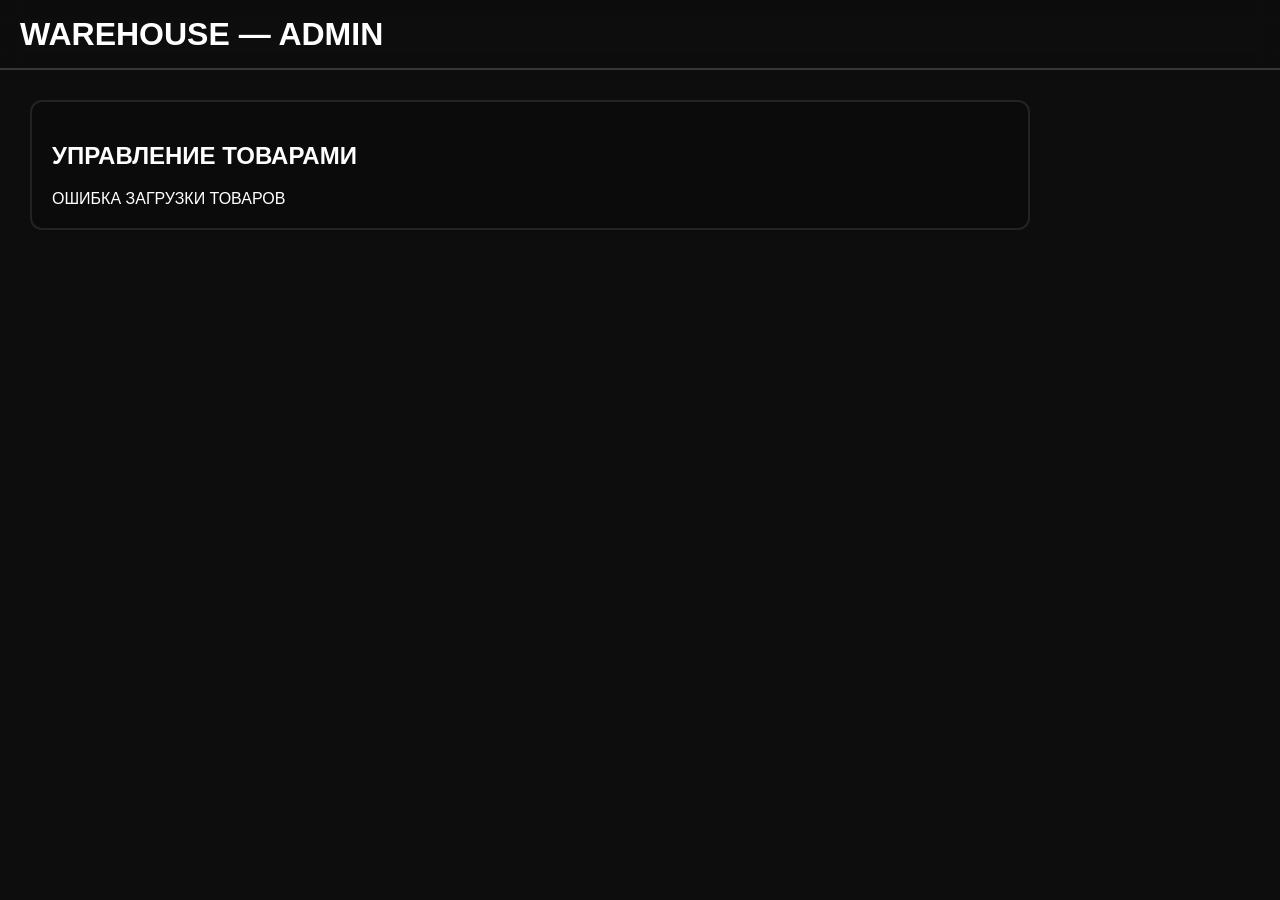
==== admin.html @ 196dfd0d "Add files via upload" ====
<!DOCTYPE html>
<html lang="ru">

<head>
    <meta charset="UTF-8">
    <meta name="viewport" content="width=device-width, initial-scale=1.0">

    <title>WAREHOUSE — ADMIN</title>

    <link rel="stylesheet" href="css/style.css">
    <link rel="stylesheet" href="css/catalog.css">
</head>

<body>

    <header class="header">
        <div class="header-content">
            <h1>WAREHOUSE — ADMIN</h1>
        </div>
    </header>

    <main class="catalog">

        <section class="admin-section">

            <h2>УПРАВЛЕНИЕ ТОВАРАМИ</h2>

            <div id="admin-status">
                ЗАГРУЗКА...
            </div>

            <div id="admin-products"></div>

        </section>

    </main>

    <script src="js/admin.js"></script>

</body>

</html>
---- css/style.css ----
* {
    box-sizing:border-box;
}


/* HEADER */
.header {
    height: 70px;
    padding: 0 20px;
    display: flex;
    align-items: center;
    justify-content: space-between;
    border-bottom: 2px solid rgba(255, 255, 255, 0.178);
    position: sticky;
    top: 0;
    background: rgba(87, 194, 45, 0);
    backdrop-filter: blur(10px);
    z-index: 10;
    
}


body {

    margin: 0;
    background: #ffffff;
    color: #ffffff;
    font-family: Arial, Helvetica, sans-serif;
    
}

.logo {
    color:white;
    font-size: 17px;
    font-weight: 800;
    text-decoration: none;
    letter-spacing: 1.5px;
    transition: color 0.4s ease;
    
}

.text-logo:hover {
    color: #ffffff;
}

.text-logo{
    display: inline-flex;    /* Выравнивает текст и картинку строго по одной линии */
    align-items: center;     /* Центрирует картинку по вертикали относительно текста */
    gap: 12px;                /* Делает аккуратный отступ между текстом и картинкой */
    text-decoration: none;   /* Убирает подчеркивание у ссылки */
}

.pic-logo{
    height: 40px;             /* Картинка автоматически станет высотой с текущий размер шрифта текста */
    width: auto;             /* Пропорции картинки не исказятся */
    object-fit: contain;
}

.cart-button {
    padding: 10px 14px;
    border: 1px solid #292929;
    border-radius: 5px;
    background: #151515;
    color: #ffffff;
    cursor: pointer;
    font-size: 0.85rem;
    transition: border-color 0.2s;
}

.cart-button:hover {
    border-color: #9acd32;
}

/* MAIN & HERO */
main {
    width: 100%;
    max-width: 1000px;
    margin: 0 auto;
    padding: 70px 20px 100px;
}

.hero {
    padding: 80px 0 40px;
            /* 1. Главное свойство — блюрит всё, что находится ЗА этим блоком */
    backdrop-filter: blur(5px); 
    -webkit-backdrop-filter: blur(10px); /* Для Safari и WebKit */

    /* 2. Полупрозрачный цвет фона (обязательно!), иначе размытие не будет видно */
    background-color: rgba(0, 0, 0, 0.1); /* Темная плашка (60% прозрачности) */

    /* 3. Опционально: эффектная неоновая или тонкая рамка */
    border: 2px solid rgba(255, 255, 255, 0.1);
    border-radius: 12px;
    padding: 20px;
}

.small-text {
    margin: 0;
    color:yellowgreen;
    font-size: 20px;
    letter-spacing: 5px;
    font-weight: 700;
}




.hero h1 {
    margin: 15px 0 0;
    font-size: clamp(40px, 11vw, 110px);
    line-height: 0.85;
    letter-spacing: 0px;
    font-weight: 700;
}

.hero h1 span {
    display: block;
    margin: 12px 0 0;
    font-size: clamp(30px, 8vw, 60px);
    line-height: 0.8;
    letter-spacing: -1px;
    font-weight: 700;
}

.description {
    margin-top: 20px;
    color: #888888;
    font-size: 14px;
}

/* CATEGORIES */
.catalog {
    margin: 30px;
    /* 1. Главное свойство — блюрит всё, что находится ЗА этим блоком */
    backdrop-filter: blur(5px); 
    -webkit-backdrop-filter: blur(10px); /* Для Safari и WebKit */
    
    /* 2. Полупрозрачный цвет фона (обязательно!), иначе размытие не будет видно */
    background-color: rgba(0, 0, 0, 0.1); /* Темная плашка (60% прозрачности) */
    
    /* 3. Опционально: эффектная неоновая или тонкая рамка */
    border: 2px solid rgba(255, 255, 255, 0.1);
    border-radius: 12px;
    padding: 20px;
    
}

.inf {
    margin: 30px;
    /* 1. Главное свойство — блюрит всё, что находится ЗА этим блоком */
    backdrop-filter: blur(5px); 
    -webkit-backdrop-filter: blur(10px);
    
    /* 2. Полупрозрачный цвет фона (обязательно!), иначе размытие не будет видно */
    background-color: rgba(0, 0, 0, 0.1);
    /* 3. Опционально: эффектная неоновая или тонкая рамка */
    border: 2px solid rgba(154, 205, 50, 1);
    border-radius: 12px;
    padding: 20px;
    
}

.fatty-word1{
    color:yellowgreen;
}

.catalog-header h2 {
    
    font-size: 20px;
    margin-bottom: 15px;
}

.categories {
    
    display: flex;
    flex-wrap: wrap;
    gap: 10px;
}

.category {
    display: inline-block;
    background-color: #141414;
    color: #ffffff;
    border: 1px solid #282828;
    padding: 12px 18px;
    border-radius: 10px;
    text-decoration: none;
    font-weight: bold;
    font-size: 0.85rem;
    transition: all 0.2s ease;
}

.category:hover {
    background-color: #1f1f1f;
    border-color: yellowgreen;
    transform: translateY(-2px);
}

.z {
    color:yellowgreen;
    transition: color 0.3s ease;
    cursor: default;
}

.z:hover {
    color: rgb(255, 255, 255);
}





@media (max-width: 600px) {
    main {
        padding-left: 15px;
        padding-right: 15px;
    }
    
    .hero {
        padding-top: 40px;
    }
}


#maintenance {
    display: none;
    position: fixed;
    inset: 0;
    z-index: 9999;

    padding: 20px;

    background: rgba(0, 0, 0, 0.37);
    backdrop-filter: blur(10px);

    align-items: center;
    justify-content: center;
}

#maintenance .hero {
    width: 100%;
    max-width: 700px;
    
}  

#maintenance .small-text {
    font-size: 28px;
    font-weight: 800;
    letter-spacing: 3px;
}

#maintenance .z {
    color: white;
    transition: color 0.3s ease;
    cursor: default;
}
#maintenance .z:hover {
    color: yellowgreen;
}
---- css/catalog.css ----
* {
    box-sizing: border-box;
}

body {
    margin: 0;
    background: #0d0d0d;
    color: #ffffff;
    font-family: Arial, Helvetica, sans-serif;
}

/* HEADER (Полностью аналогично главной странице) */
.header {
    height: 70px;
    padding: 0 20px;
    display: flex;
    align-items: center;
    justify-content: space-between;
    border-bottom: 2px solid rgba(255, 255, 255, 0.178);
    position: sticky;
    top: 0;
    background: rgba(87, 194, 45, 0);
    backdrop-filter: blur(10px);
    -webkit-backdrop-filter: blur(10px);
    z-index: 10;
}

.logo {
    color: white;
    font-size: 17px;
    font-weight: 800;
    text-decoration: none;
    letter-spacing: 1.5px;
    transition: color 0.4s ease;
    display: inline-flex;    /* Выравнивает текст и картинку строго по одной линии */
    align-items: center;     /* Центрирует картинку по вертикали относительно текста */
    gap: 12px;                /* Делает аккуратный отступ между текстом и картинкой */
    text-decoration: none;   /* Убирает подчеркивание у ссылки */
}


.logo:hover {
    color: yellowgreen;
}



.pic-logo{
    height: 40px;             /* Картинка автоматически станет высотой с текущий размер шрифта текста */
    width: auto;             /* Пропорции картинки не исказятся */
    object-fit: contain;
}

/* Кнопка корзины в шапке */
.cart-btn {
    background: #151515;
    border: 1px solid #292929;
    color: #fff;
    padding: 9px 16px;
    border-radius: 5px;
    font-size: 0.85rem;
    font-weight: bold;
    cursor: pointer;
    transition: all 0.2s ease;
    display: flex;
    align-items: center;
    gap: 6px;
}

.cart-btn:hover {
    border-color: yellowgreen;
    background: #1f1f1f;
}

#cart-count {
    color: yellowgreen;
}

/* MAIN & PAGE STYLES */
main {
    width: 100%;
    max-width: 1000px;
    margin: 0 auto;
    padding: 0 20px 100px;
}

.catalog-page {
    padding: 30px 0;
    
}

.back-button {
    color: yellowgreen;
    font-size: 16px;
    font-weight: bold;
    text-decoration: none;
    letter-spacing: 1px;
    transition: color 0.3s ease;
}

.back-button:hover {
    color: #ffffff;
}

.catalog-title h2 {
    font-size: 20px;
    margin-bottom: 15px;
}

/* Сетка категорий (в стиле кнопок с главной) */
.categories-grid {
    display: grid;
    grid-template-columns: repeat(auto-fit, minmax(140px, 1fr));
    gap: 10px;
    margin-bottom: 0px;
            /* 1. Главное свойство — блюрит всё, что находится ЗА этим блоком */
    backdrop-filter: blur(5px); 
    -webkit-backdrop-filter: blur(10px); /* Для Safari и WebKit */

    /* 2. Полупрозрачный цвет фона (обязательно!), иначе размытие не будет видно */
    background-color: rgba(13, 13, 13, 0.214); /* Темная плашка (60% прозрачности) */

    /* 3. Опционально: эффектная неоновая или тонкая рамка */
    border: 2px solid rgba(255, 255, 255, 0.178);
    border-radius: 12px;
    padding: 20px;
}


.drop-grid {
    display: grid;
    grid-template-columns: repeat(auto-fit, minmax(140px, 0.3fr));
    gap: 10px;
    margin-bottom: 0px;
            /* 1. Главное свойство — блюрит всё, что находится ЗА этим блоком */
    backdrop-filter: blur(5px); 
    -webkit-backdrop-filter: blur(10px); /* Для Safari и WebKit */

    /* 2. Полупрозрачный цвет фона (обязательно!), иначе размытие не будет видно */
    background-color: rgba(13, 13, 13, 0.214); /* Темная плашка (60% прозрачности) */

    /* 3. Опционально: эффектная неоновая или тонкая рамка */
    border: 2px solid rgba(255, 255, 255, 0.178);
    border-radius: 12px;
    padding: 20px;
}


.category-btn {
    display: flex;
    align-items: center;
    justify-content: center;
    text-align: center;
    background-color: #141414;
    color: #fff;
    border: 1px solid #282828;
    padding: 12px 10px;
    border-radius: 10px;
    text-decoration: none;
    font-weight: bold;
    font-size: 0.8rem;
    transition: all 0.2s ease;
    text-transform: uppercase;
}

.category-btn:hover {
    background-color: #1f1f1f;
    border-color: yellowgreen;
    transform: translateY(-2px);
}

.category-btn.active {
    background-color: yellowgreen;
    color: #000;
    border-color: yellowgreen;
}



/* Сетка товаров с эффектом стекла */
#products {
    display: grid;
    /*grid-template-columns: repeat(2, minmax(0, 1fr));*/
    grid-template-columns: repeat(auto-fill, minmax(200px, 1fr));
    gap: 0px;
}

.product-card {
    background-color: rgba(20, 20, 20, 0.51);
    backdrop-filter: blur(8px);
    -webkit-backdrop-filter: blur(8px);
    border: 1px solid #282828;
    border-radius: 12px;
    overflow: hidden;
    display: flex;
    flex-direction: column;
    justify-content: space-between;
    transition: transform 0.2s ease, border-color 0.2s ease, box-shadow 0.2s ease;
    cursor: pointer;
    margin-top: 16px;
    margin-left: 8px;
    margin-right: 8px;
}

.product-card:hover {
    transform: translateY(-3px);
    border-color: yellowgreen;
    box-shadow: 0 8px 24px rgba(154, 205, 50, 0.2);
}

.product-image-wrap {
    position: relative;
    width: 100%;
    aspect-ratio: 5 / 6;
    background-color: #1a1a1a;
    overflow: hidden;
}

.product-img {
    width: 100%;
    height: 100%;
    object-fit: cover;
    display: block;
    transition: transform 0.3s ease;
}

.product-card:hover .product-img {
    transform: scale(1.05);
}

.product-badge {
    position: absolute;
    top: 8px;
    right: 8px;
    background: rgba(0, 0, 0, 0.318);
    color: #fff;
    border: 1px solid rgba(255, 255, 255, 0.15);
    font-size: 0.7rem;
    font-weight: bold;
    padding: 3px 7px;
    border-radius: 6px;
    backdrop-filter: blur(4px);
}

.product-details {
    padding: 12px;
    display: flex;
    flex-direction: column;
    flex-grow: 1;
    justify-content: space-between;
}

.product-title {
    font-size: 0.9rem;
    font-weight: 600;
    color: #eee;
    margin: 0 0 4px 0;
    text-transform: uppercase;
    display: -webkit-box;
    display: box;
    -webkit-line-clamp: 2;
    line-clamp: 2;
    -webkit-box-orient: vertical;
    box-orient: vertical;
    overflow: hidden;
}

.product-measurements {
    font-size: 0.75rem;
    color: #888888;
    margin: 0 0 10px 0;
}

.product-bottom {
    display: flex;
    align-items: center;
    justify-content: space-between;
    margin-top: 8px;
}

.product-price {
    font-size: 1.1rem;
    font-weight: 800;
    color: yellowgreen;
}

.buy-btn {
    background-color: #151515;
    color: #fff;
    border: 1px solid #282828;
    padding: 7px 12px;
    border-radius: 6px;
    font-size: 0.75rem;
    font-weight: bold;
    cursor: pointer;
    transition: all 0.2s ease;
}

.product-card:hover .buy-btn {
    background-color: yellowgreen;
    border-color: yellowgreen;
    color: #000;
}

/* МОДАЛЬНЫЕ ОКНА И ОВЕРЛЕЙ */
.modal-overlay {
    position: fixed;
    top: 0;
    left: 0;
    width: 100%;
    height: 100%;
    background: rgba(0, 0, 0, 0.85);
    backdrop-filter: blur(10px);
    -webkit-backdrop-filter: blur(10px);
    display: flex;
    align-items: center;
    justify-content: center;
    opacity: 0;
    pointer-events: none;
    transition: opacity 0.3s ease;
    z-index: 9999;
    padding: 15px;
}

.modal-overlay.active {
    opacity: 1;
    pointer-events: all;
}

.modal-content {
    background: rgba(18, 18, 18, 0.95);
    border: 1px solid #282828;
    border-radius: 16px;
    max-width: 650px;
    width: 100%;
    position: relative;
    overflow: hidden;
    color: #fff;
    box-shadow: 0 20px 40px rgba(0, 0, 0, 0.9);
    max-height: 90vh;
    overflow-y: auto;
}

.modal-close {
    position: absolute;
    top: 12px;
    right: 16px;
    background: none;
    border: none;
    color: #888;
    font-size: 28px;
    cursor: pointer;
    z-index: 10;
}

.modal-close:hover {
    color: yellowgreen;
}

.modal-body {
    display: grid;
    grid-template-columns: 1fr 1fr;
    gap: 20px;
    padding: 24px;
}

.modal-image-box {
    position: relative;
    display: flex;
    align-items: center;
    justify-content: center;
}

.modal-image-box img {
    width: 100%;
    height: 100%;
    max-height: 420px;
    aspect-ratio: 3 / 4;
    object-fit: cover;
    border-radius: 12px;
    border: 1px solid #282828;
}

.nav-arrow {
    position: absolute;
    top: 50%;
    transform: translateY(-50%);
    background: rgba(0, 0, 0, 0.6);
    color: #fff;
    border: none;
    padding: 8px 12px;
    font-size: 16px;
    cursor: pointer;
    border-radius: 6px;
    transition: background 0.2s, color 0.2s;
}

.nav-arrow:hover {
    background: yellowgreen;
    color: #000;
}

.nav-arrow.prev { left: 8px; }
.nav-arrow.next { right: 8px; }

.gallery-counter {
    position: absolute;
    bottom: 8px;
    background: rgba(0, 0, 0, 0.7);
    color: #fff;
    font-size: 0.75rem;
    padding: 2px 8px;
    border-radius: 10px;
}

.modal-details {
    display: flex;
    flex-direction: column;
    justify-content: space-between;
}

.modal-tag {
    font-size: 10px;
    font-weight: bold;
    color: #000;
    background: yellowgreen;
    padding: 3px 8px;
    border-radius: 4px;
    width: fit-content;
}

.modal-title {
    font-size: 1.3rem;
    margin: 8px 0;
    text-transform: uppercase;
}

.modal-price {
    font-size: 1.5rem;
    font-weight: bold;
    color: yellowgreen;
    margin-bottom: 12px;
}

.modal-info-grid {
    display: grid;
    grid-template-columns: 1fr 1fr;
    gap: 10px;
    background: #151515;
    border: 1px solid #252525;
    padding: 10px;
    border-radius: 8px;
    margin-bottom: 12px;
}

.info-label {
    font-size: 0.7rem;
    color: #888888;
    display: block;
    text-transform: uppercase;
}

.info-value {
    font-size: 0.9rem;
    font-weight: bold;
}

.modal-description-box p {
    font-size: 0.8rem;
    color: #bbb;
    margin-top: 4px;
}

.modal-buy-btn {
    background: yellowgreen;
    color: #000;
    border: none;
    padding: 13px;
    font-weight: bold;
    font-size: 0.9rem;
    border-radius: 8px;
    cursor: pointer;
    text-transform: uppercase;
    transition: transform 0.1s, background 0.2s;
    width: 100%;
}

.modal-buy-btn:hover {
    background: #a2e036;
}

/* СТИЛИ МОДАЛКИ КОРЗИНЫ */
.cart-modal-content {
    max-width: 440px;
    padding: 24px;
}

.cart-modal-title {
    margin: 0 0 16px 0;
    font-size: 1.3rem;
}

.cart-items-container {
    max-height: 260px;
    overflow-y: auto;
    margin-bottom: 16px;
}

.cart-item {
    display: flex;
    align-items: center;
    justify-content: space-between;
    background: #151515;
    padding: 10px;
    border-radius: 8px;
    margin-bottom: 10px;
    border: 1px solid #252525;
}

.cart-item-info {
    display: flex;
    align-items: center;
    gap: 10px;
}

.cart-item-img {
    width: 44px;
    height: 44px;
    object-fit: cover;
    border-radius: 6px;
}

.cart-item-title {
    color: #fff;
    font-size: 13px;
    font-weight: bold;
}

.cart-item-sub {
    color: #888;
    font-size: 12px;
}

.cart-remove-btn {
    background: transparent;
    border: none;
    color: yellowgreen;
    font-size: 16px;
    cursor: pointer;
}

.cart-remove-btn:hover {
    color: #ff4444;
}

.cart-footer {
    border-top: 1px solid #252525;
    padding-top: 14px;
}

.cart-total-row {
    display: flex;
    justify-content: space-between;
    font-size: 1.1rem;
    font-weight: bold;
    margin-bottom: 14px;
}

#cart-total-price {
    color: yellowgreen;
}

.cart-input {
    width: 100%;
    padding: 10px 12px;
    border-radius: 8px;
    border: 1px solid #282828;
    background: #151515;
    color: #fff;
    margin-bottom: 10px;
    box-sizing: border-box;
    outline: none;
    transition: border-color 0.2s;
}

.cart-input:focus {
    border-color: yellowgreen;
}

.cart-textarea {
    height: 55px;
    resize: none;
}

.payment-note{
    font-size: 12px;
    color: #888;
    margin: 0 0 7px 4px;
}

/* СТРАНИЦА СОГЛАСИЯ НА ОБРАБОТКУ ПЕРСОНАЛЬНЫХ ДАННЫХ */

.consent-page {
    max-width: 800px;
    margin: 0 auto;
    padding: 40px 20px 80px;
}

.consent-container {
    background-color: rgba(20, 20, 20, 0.75);
    backdrop-filter: blur(8px);
    -webkit-backdrop-filter: blur(8px);
    border: 1px solid #282828;
    border-radius: 12px;
    padding: 30px;
}

.consent-container h1 {
    font-size: 1.7rem;
    margin: 0 0 25px;
    text-transform: uppercase;
}

.consent-container h2 {
    font-size: 1.1rem;
    margin: 25px 0 10px;
    color: yellowgreen;
}

.consent-container p,
.consent-container li {
    color: #bbb;
    font-size: 0.9rem;
    line-height: 1.6;
}

.consent-container ul {
    padding-left: 20px;
}

.consent-back {
    display: inline-block;
    margin-bottom: 20px;
    color: yellowgreen;
    text-decoration: none;
    font-weight: bold;
    font-size: 0.9rem;
}

.consent-back:hover {
    color: #fff;
}

.consent-link {
    color: yellowgreen;
    text-decoration: underline;
    transition: color 0.2s ease;
}

.consent-link:hover {
    color: #fff;
}

.consent-label {
    display: flex;
    align-items: flex-start;
    gap: 9px;
    margin: 2px 0 12px 0;
    color: #888;
    font-size: 0.75rem;
    line-height: 1.4;
    cursor: pointer;
}

.consent-label input {
    margin-top: 2px;
    accent-color: #9acd32;
    cursor: pointer;
    flex-shrink: 0;
}

.consent-label a {
    color: yellowgreen;
    text-decoration: none;
}

.consent-label a:hover {
    text-decoration: underline;
}


/* =========================================
   ПОЛНОЭКРАННЫЙ ПРОСМОТР ФОТО
   ========================================= */

.fullscreen-image-modal {
    position: fixed;
    inset: 0;
    z-index: 9999;

    display: none;
    align-items: center;
    justify-content: center;

    background: rgba(0, 0, 0, 0.95);

    padding: 20px;
    box-sizing: border-box;
}

.fullscreen-image-modal.active {
    display: flex;
}

/* САМО ФОТО */
.fullscreen-image-modal img {
    display: block;

    width: 100%;
    height: 100%;

    max-width: 100%;
    max-height: 100%;

    object-fit: contain;

    margin: 0;
    padding: 0;

    flex: 0 0 auto;
}
/* Кнопка закрытия */
.fullscreen-close {
    position: absolute;
    top: 15px;
    right: 20px;

    z-index: 10001;

    width: 45px;
    height: 45px;

    border: none;
    background: rgba(0, 0, 0, 0.45);

    color: white;
    font-size: 32px;
    line-height: 45px;

    border-radius: 50%;

    cursor: pointer;
}

/* Стрелки */
.fullscreen-arrow {
    position: absolute;

    top: 50%;
    transform: translateY(-50%);

    z-index: 10001;

    width: 50px;
    height: 70px;

    border: none;
    border-radius: 12px;

    background: rgba(0, 0, 0, 0.45);

    color: white;
    font-size: 35px;

    cursor: pointer;
}

.fullscreen-prev {
    left: 15px;
}

.fullscreen-next {
    right: 15px;
}

/* Счётчик */
.fullscreen-counter {
    position: absolute;

    bottom: 20px;
    left: 50%;

    transform: translateX(-50%);

    z-index: 10001;

    color: white;

    background: rgba(0, 0, 0, 0.5);

    padding: 6px 12px;

    border-radius: 20px;

    font-size: 14px;
}


.telegram-input-wrap {
    position: relative;
}

.telegram-input {
    position: relative;
    z-index: 2;
}

.tg-placeholder {
    position: absolute;
    left: 30px;
    top: 11px;
    height: 100%;
    display: flex;
    align-items: center;

    color: #666;
    font-size: 14px;

    pointer-events: none;
    z-index: 3;
}



@media (max-width: 600px) {
    main {
        padding-left: 15px;
        padding-right: 15px;
    }

    .modal-body {
        grid-template-columns: 1fr;
    }
    #products {
        grid-template-columns: repeat(auto-fill, minmax(150px, 1fr));
    }
    .product-card {
    margin-top: 8px;
    margin-left: 4px;
    margin-right: 4px;
    }
}

.catalog-loading {
    display: none;
    width: 100%;
    text-align: center;
    padding: 25px 0;
    color: yellowgreen;
    font-size: 18px;
    font-weight: bold;
    letter-spacing: 2px;
}
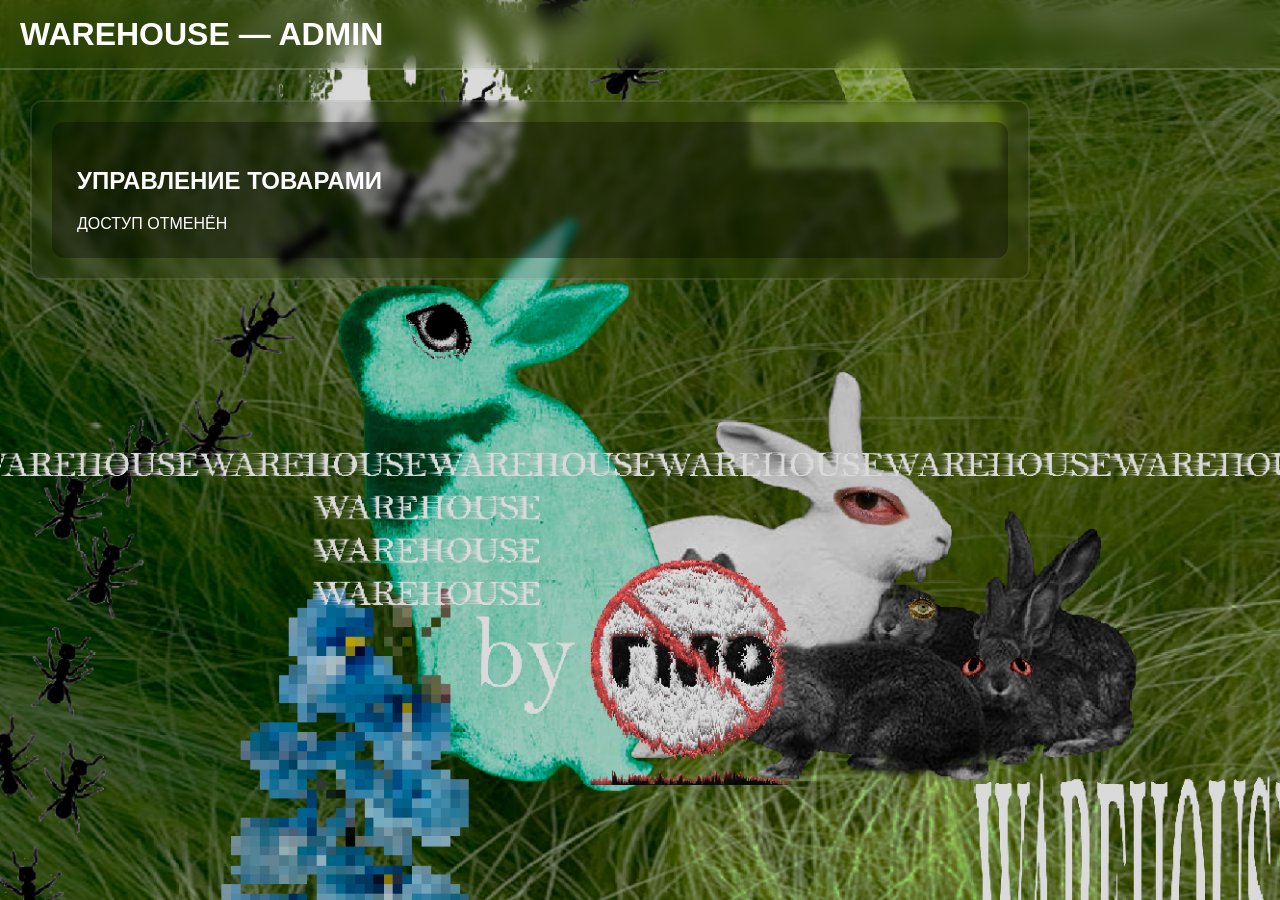
==== commit dc227f0b: "Add files via upload" ====
--- a/admin.html
+++ b/admin.html
@@ -9,6 +9,16 @@
 
     <link rel="stylesheet" href="css/style.css">
     <link rel="stylesheet" href="css/catalog.css">
+        <style>
+    body {    
+        background-image: url('fon3.png'); 
+        background-size: cover;
+        background-position: center center;
+        background-repeat: no-repeat;
+        background-attachment: fixed;
+        background-color: #0d0d0d;
+    }
+    </style>
 </head>
 
 <body>
--- a/css/catalog.css
+++ b/css/catalog.css
@@ -860,4 +860,38 @@
     font-size: 18px;
     font-weight: bold;
     letter-spacing: 2px;
+}
+
+
+/* --- ADMIN --- */
+
+.admin-section {
+    width: 100%;
+    box-sizing: border-box;
+    padding: 25px;
+
+    background: rgba(0, 0, 0, 0.3);
+
+    backdrop-filter: blur(30px);
+    -webkit-backdrop-filter: blur(30px);
+
+    border-radius: 12px;
+}
+
+
+/* Миниатюра товара */
+
+.admin-product-photo {
+    width: 50px;
+    height: 50px;
+    flex-shrink: 0;
+    overflow: hidden;
+    border-radius: 4px;
+}
+
+.admin-product-photo img {
+    width: 100%;
+    height: 100%;
+    object-fit: cover;
+    display: block;
 }
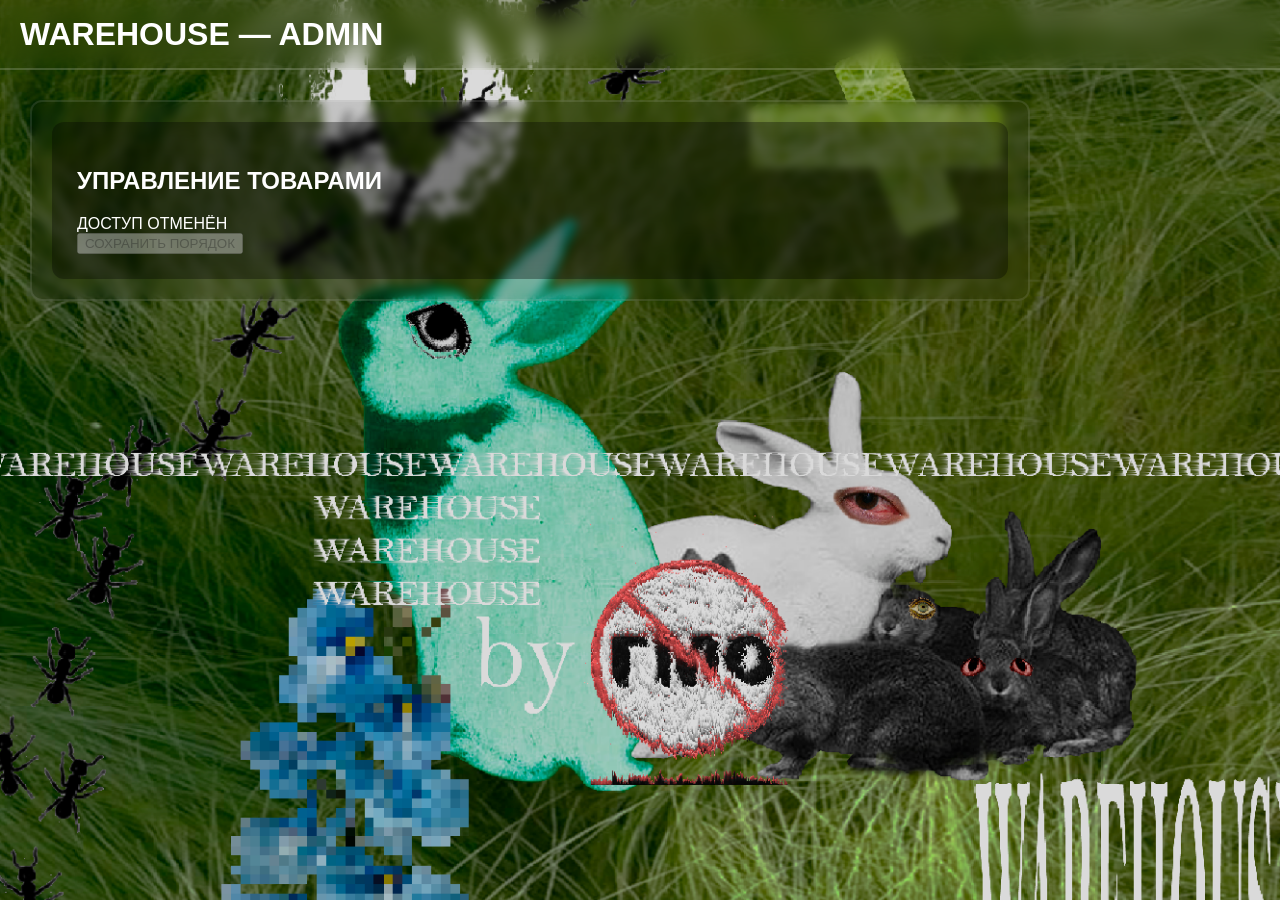
==== commit a9f68aac: "Add files via upload" ====
--- a/admin.html
+++ b/admin.html
@@ -39,6 +39,10 @@
                 ЗАГРУЗКА...
             </div>
 
+            <button id="save-order-button" onclick="saveOrder()" disabled>
+                СОХРАНИТЬ ПОРЯДОК
+            </button>
+
             <div id="admin-products"></div>
 
         </section>
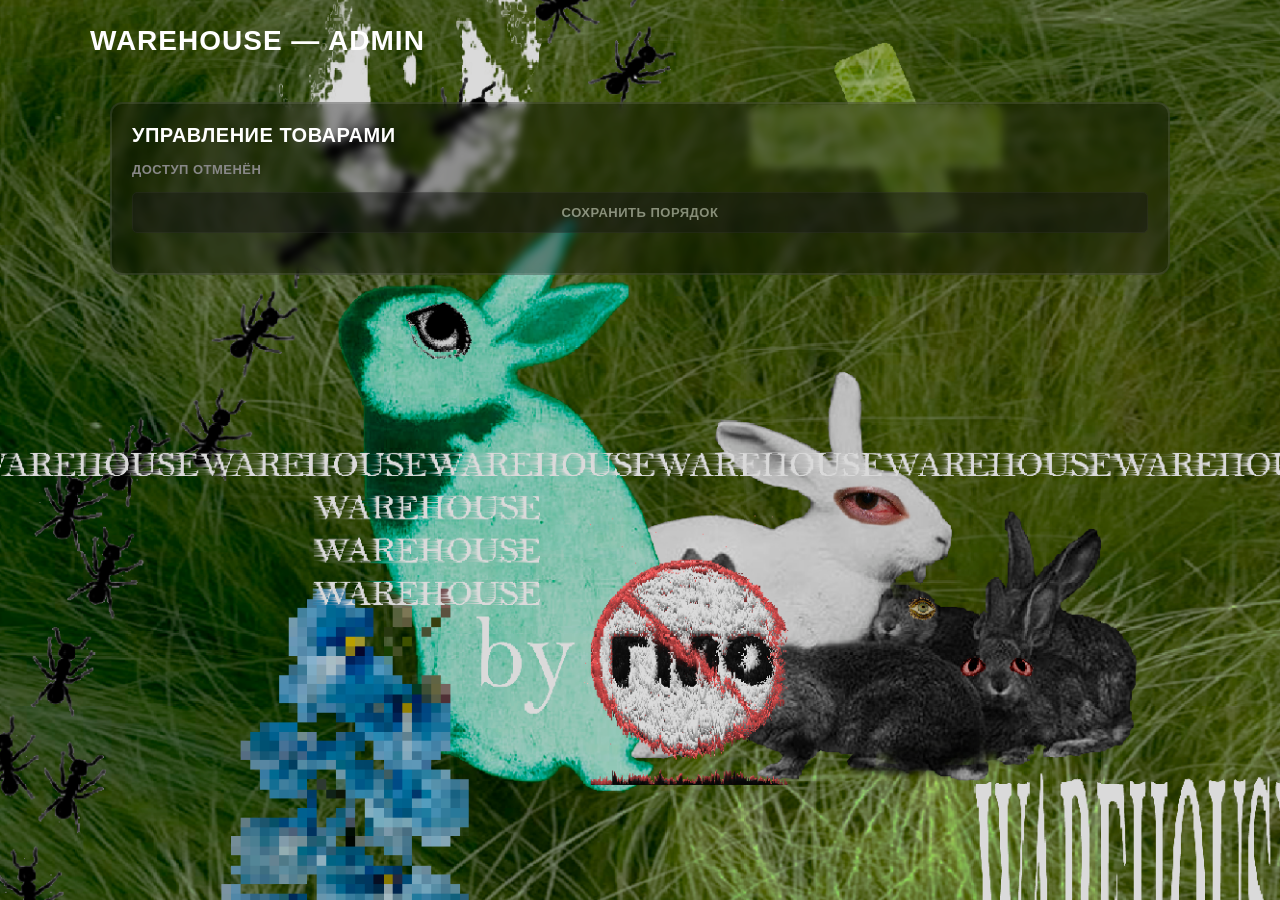
==== commit a6438d28: "Add files via upload" ====
--- a/admin.html
+++ b/admin.html
@@ -7,8 +7,7 @@
 
     <title>WAREHOUSE — ADMIN</title>
 
-    <link rel="stylesheet" href="css/style.css">
-    <link rel="stylesheet" href="css/catalog.css">
+    <link rel="stylesheet" href="css/admin.css">
         <style>
     body {    
         background-image: url('fon3.png'); 
--- a/css/admin.css
+++ b/css/admin.css
@@ -0,0 +1,383 @@
+/* =========================================
+   WAREHOUSE — ADMIN
+   ========================================= */
+
+/* ---------- БАЗА ---------- */
+
+* {
+    box-sizing: border-box;
+}
+
+html,
+body {
+    margin: 0;
+    padding: 0;
+    min-height: 100%;
+}
+
+body {
+    background-image: url('../fon3.png');
+    background-size: cover;
+    background-position: center center;
+    background-repeat: no-repeat;
+    background-attachment: fixed;
+    background-color: #0d0d0d;
+
+    color: #ffffff;
+    font-family: Arial, sans-serif;
+}
+
+
+/* ---------- HEADER ---------- */
+
+.header {
+    width: 100%;
+    padding: 25px 20px;
+}
+
+.header-content {
+    width: 100%;
+    max-width: 1100px;
+    margin: 0 auto;
+}
+
+.header h1 {
+    margin: 0;
+
+    color: #ffffff;
+
+    font-size: 28px;
+    font-weight: 800;
+    letter-spacing: 1px;
+    text-transform: uppercase;
+}
+
+
+/* ---------- ОСНОВНОЙ БЛОК ---------- */
+
+main {
+    width: 100%;
+    max-width: 1100px;
+
+    margin: 0 auto;
+    padding: 20px 20px 80px;
+}
+
+.admin-section {
+    width: 100%;
+
+    padding: 20px;
+
+    background: rgba(0, 0, 0, 0.35);
+
+    border: 2px solid rgba(255, 255, 255, 0.1);
+    border-radius: 12px;
+
+    backdrop-filter: blur(5px);
+}
+
+
+/* ---------- ЗАГОЛОВОК ---------- */
+
+.admin-section h2 {
+    margin: 0 0 15px 0;
+
+    color: #ffffff;
+
+    font-size: 20px;
+    font-weight: 800;
+    letter-spacing: 0.5px;
+    text-transform: uppercase;
+}
+
+
+/* ---------- СТАТУС ---------- */
+
+#admin-status {
+    margin-bottom: 15px;
+
+    color: #888888;
+
+    font-size: 13px;
+    font-weight: bold;
+    letter-spacing: 0.5px;
+}
+
+
+/* ---------- КНОПКА СОХРАНЕНИЯ ---------- */
+
+#save-order-button {
+    display: block;
+
+    width: 100%;
+
+    margin: 0 0 20px 0;
+    padding: 12px 14px;
+
+    background: #151515;
+
+    color: #ffffff;
+
+    border: 1px solid #292929;
+    border-radius: 5px;
+
+    font-size: 13px;
+    font-weight: bold;
+    letter-spacing: 0.5px;
+
+    cursor: pointer;
+
+    transition:
+        border-color 0.2s ease,
+        color 0.2s ease,
+        opacity 0.2s ease;
+}
+
+#save-order-button:not(:disabled):hover {
+    border-color: yellowgreen;
+    color: yellowgreen;
+}
+
+#save-order-button:disabled {
+    opacity: 0.45;
+    cursor: default;
+}
+
+
+/* ---------- СПИСОК ТОВАРОВ ---------- */
+
+#admin-products {
+    width: 100%;
+}
+
+
+/* ---------- КАРТОЧКА ТОВАРА ---------- */
+
+.admin-product {
+    display: flex;
+    align-items: center;
+
+    width: 100%;
+
+    margin-bottom: 10px;
+    padding: 10px;
+
+    background: rgba(21, 21, 21, 0.85);
+
+    border: 1px solid #282828;
+    border-radius: 8px;
+
+    gap: 12px;
+}
+
+
+/* ---------- НОМЕР ---------- */
+
+.admin-product-number {
+    flex: 0 0 28px;
+
+    color: yellowgreen;
+
+    font-size: 18px;
+    font-weight: 800;
+
+    text-align: center;
+}
+
+
+/* ---------- ФОТО ---------- */
+
+.admin-product-photo {
+    flex: 0 0 70px;
+
+    width: 70px;
+    height: 70px;
+}
+
+.admin-product-photo img {
+    display: block;
+
+    width: 100%;
+    height: 100%;
+
+    object-fit: cover;
+
+    border: 1px solid #282828;
+    border-radius: 6px;
+}
+
+
+/* ---------- ИНФОРМАЦИЯ ---------- */
+
+.admin-product-info {
+    flex: 1;
+
+    min-width: 0;
+}
+
+.admin-product-name {
+    margin-bottom: 5px;
+
+    color: #ffffff;
+
+    font-size: 14px;
+    font-weight: bold;
+
+    text-transform: uppercase;
+
+    overflow: hidden;
+    text-overflow: ellipsis;
+    white-space: nowrap;
+}
+
+.admin-product-details {
+    color: #888888;
+
+    font-size: 12px;
+    line-height: 1.4;
+}
+
+.admin-product-status {
+    margin-top: 4px;
+
+    color: #888888;
+
+    font-size: 12px;
+}
+
+
+/* ---------- СТРЕЛКИ ---------- */
+
+.admin-product-buttons {
+    flex: 0 0 auto;
+
+    display: flex;
+    flex-direction: column;
+
+    gap: 5px;
+}
+
+.admin-product-buttons button {
+    width: 32px;
+    height: 30px;
+
+    padding: 0;
+
+    background: #151515;
+
+    color: #ffffff;
+
+    border: 1px solid #292929;
+    border-radius: 5px;
+
+    font-size: 16px;
+    line-height: 1;
+
+    cursor: pointer;
+
+    transition:
+        border-color 0.2s ease,
+        color 0.2s ease,
+        opacity 0.2s ease;
+}
+
+.admin-product-buttons button:not(:disabled):hover {
+    border-color: yellowgreen;
+    color: yellowgreen;
+}
+
+.admin-product-buttons button:disabled {
+    opacity: 0.3;
+    cursor: default;
+}
+
+
+/* =========================================
+   МОБИЛЬНАЯ ВЕРСИЯ
+   ========================================= */
+
+@media (max-width: 600px) {
+
+    .header {
+        padding: 20px 10px;
+    }
+
+    .header-content {
+        width: 100%;
+    }
+
+    .header h1 {
+        font-size: 22px;
+    }
+
+
+    main {
+        width: 100%;
+        max-width: none;
+
+        margin: 0;
+        padding: 10px 10px 60px;
+    }
+
+
+    .admin-section {
+        width: 100%;
+
+        padding: 15px;
+
+        border-radius: 10px;
+    }
+
+
+    .admin-section h2 {
+        font-size: 17px;
+    }
+
+
+    .admin-product {
+        gap: 8px;
+
+        padding: 8px;
+    }
+
+
+    .admin-product-number {
+        flex: 0 0 24px;
+
+        font-size: 16px;
+    }
+
+
+    .admin-product-photo {
+        flex: 0 0 60px;
+
+        width: 60px;
+        height: 60px;
+    }
+
+
+    .admin-product-name {
+        font-size: 12px;
+    }
+
+
+    .admin-product-details,
+    .admin-product-status {
+        font-size: 10px;
+    }
+
+
+    .admin-product-buttons button {
+        width: 30px;
+        height: 28px;
+
+        font-size: 15px;
+    }
+
+
+    #save-order-button {
+        padding: 11px 12px;
+
+        font-size: 12px;
+    }
+}
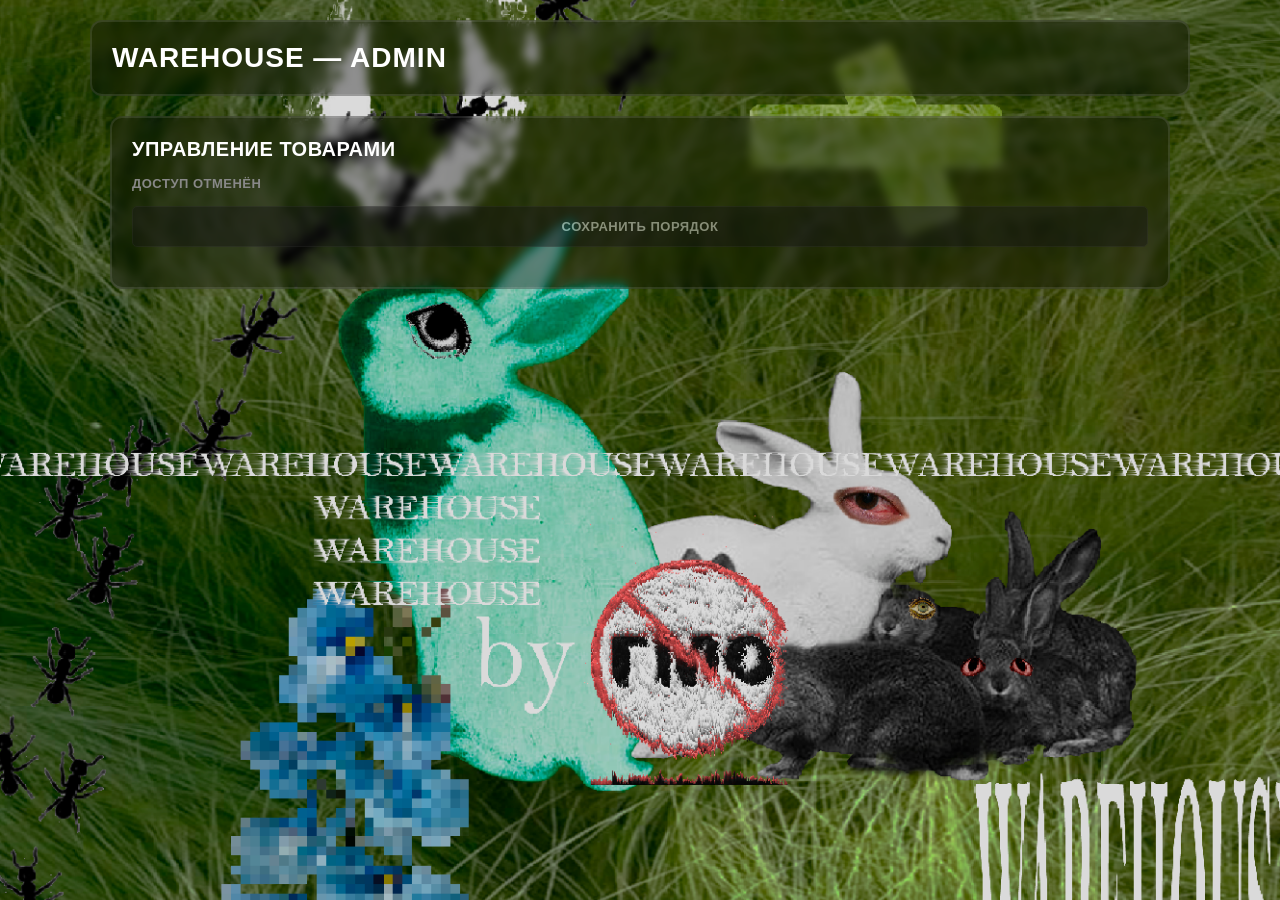
==== commit 5c3359ad: "Add files via upload" ====
--- a/admin.html
+++ b/admin.html
@@ -28,7 +28,7 @@
         </div>
     </header>
 
-    <main class="catalog">
+    <main>
 
         <section class="admin-section">
 
--- a/css/admin.css
+++ b/css/admin.css
@@ -32,13 +32,21 @@
 
 .header {
     width: 100%;
-    padding: 25px 20px;
+    max-width: 1100px;
+
+    margin: 20px auto 0;
+    padding: 20px;
+
+    background: rgba(0, 0, 0, 0.35);
+
+    border: 2px solid rgba(255, 255, 255, 0.1);
+    border-radius: 12px;
+
+    backdrop-filter: blur(5px);
 }
 
 .header-content {
     width: 100%;
-    max-width: 1100px;
-    margin: 0 auto;
 }
 
 .header h1 {
@@ -299,13 +307,14 @@
 @media (max-width: 600px) {
 
     .header {
-        padding: 20px 10px;
-    }
-
-    .header-content {
-        width: 100%;
-    }
-
+        width: calc(100% - 20px);
+    
+        margin: 10px auto 0;
+        padding: 15px;
+    
+        border-radius: 10px;
+    }
+    
     .header h1 {
         font-size: 22px;
     }
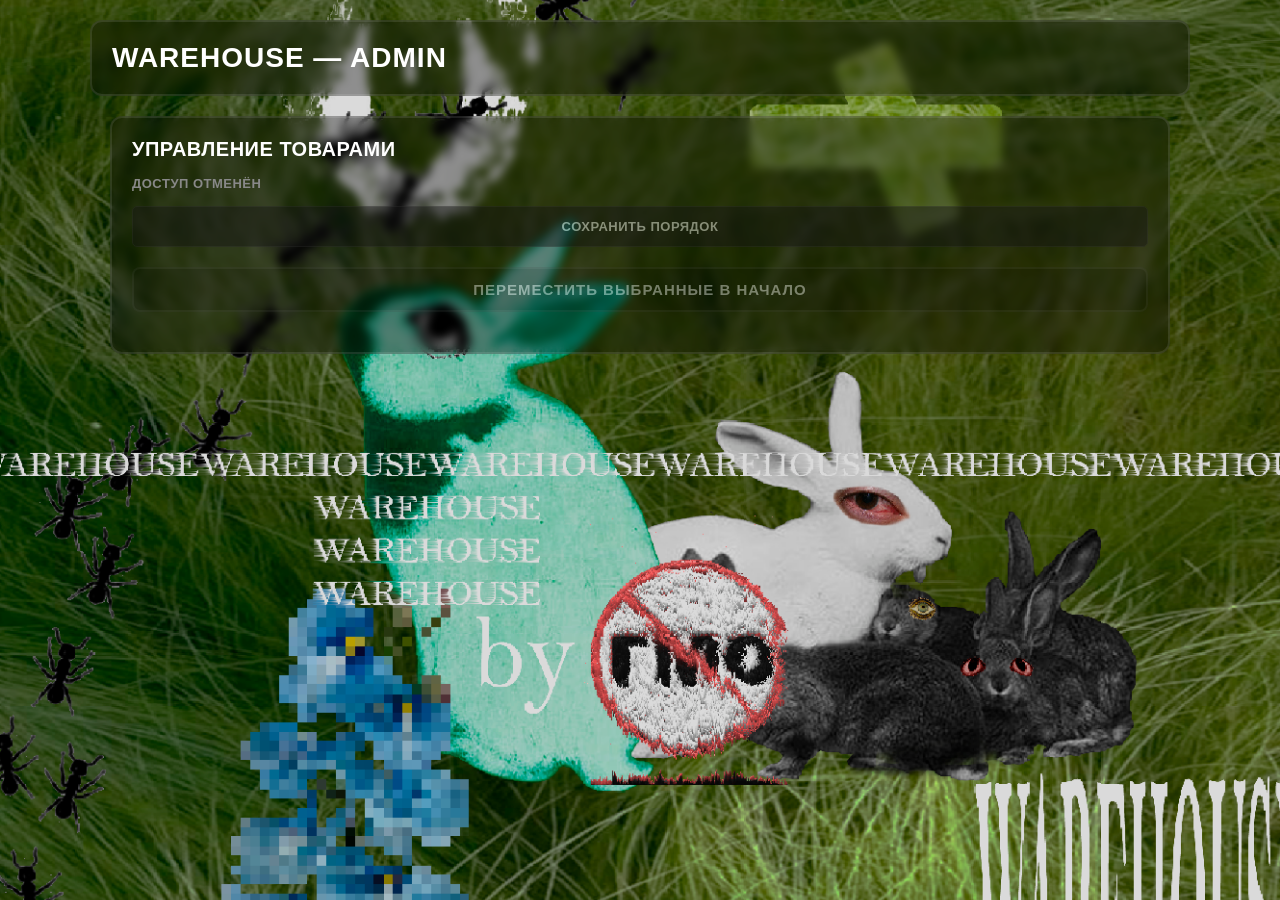
==== commit 7a96a3c3: "Add files via upload" ====
--- a/admin.html
+++ b/admin.html
@@ -42,6 +42,11 @@
                 СОХРАНИТЬ ПОРЯДОК
             </button>
 
+            <button id="move-selected-button" onclick="moveSelectedToTop()" disabled>
+                ПЕРЕМЕСТИТЬ ВЫБРАННЫЕ В НАЧАЛО
+            </button>
+
+
             <div id="admin-products"></div>
 
         </section>
--- a/css/admin.css
+++ b/css/admin.css
@@ -308,13 +308,13 @@
 
     .header {
         width: calc(100% - 20px);
-    
+
         margin: 10px auto 0;
         padding: 15px;
-    
+
         border-radius: 10px;
     }
-    
+
     .header h1 {
         font-size: 22px;
     }
@@ -389,4 +389,44 @@
 
         font-size: 12px;
     }
+}
+
+/* Выбор товаров */
+.admin-product-select {
+    display: flex;
+    align-items: center;
+    justify-content: center;
+    margin-right: 10px;
+}
+
+.admin-product-select input[type="checkbox"] {
+    width: 20px;
+    height: 20px;
+    cursor: pointer;
+    accent-color: yellowgreen;
+}
+
+/* Кнопка перемещения выбранных */
+#move-selected-button {
+    display: block;
+    width: 100%;
+    margin: 10px 0 20px;
+    padding: 12px 18px;
+    border: 2px solid rgba(255, 255, 255, 0.12);
+    border-radius: 8px;
+    background: rgba(0, 0, 0, 0.35);
+    color: white;
+    font-size: 15px;
+    font-weight: bold;
+    letter-spacing: 1px;
+    cursor: pointer;
+}
+
+#move-selected-button:hover:not(:disabled) {
+    background: rgba(0, 0, 0, 0.5);
+}
+
+#move-selected-button:disabled {
+    opacity: 0.4;
+    cursor: default;
 }
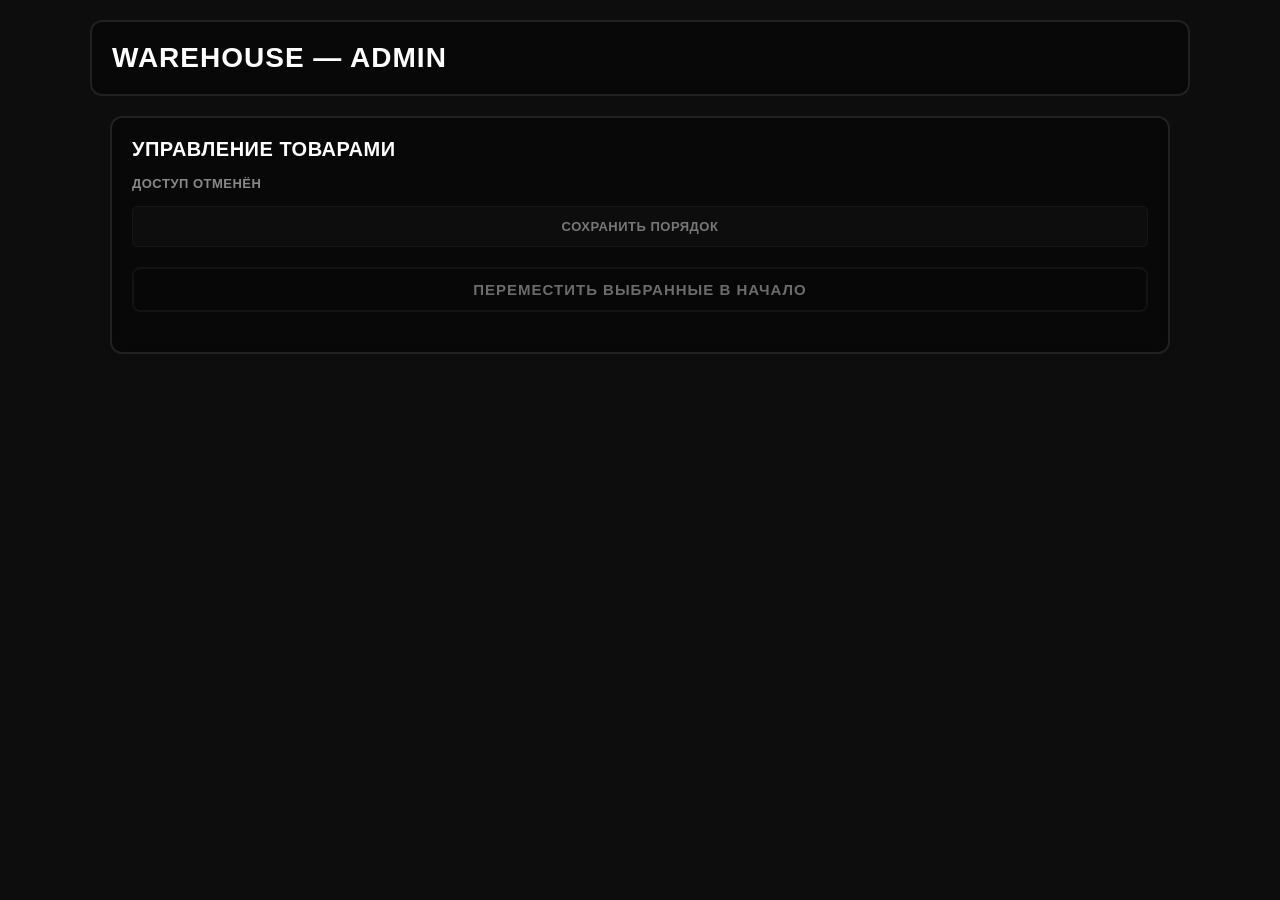
==== commit 388d73cd: "Add files via upload" ====
--- a/admin.html
+++ b/admin.html
@@ -10,9 +10,9 @@
     <link rel="stylesheet" href="css/admin.css">
         <style>
     body {    
-        background-image: url('fon3.png'); 
+        background-image: url('fff.png'); 
         background-size: cover;
-        background-position: center center;
+        background-position: center;
         background-repeat: no-repeat;
         background-attachment: fixed;
         background-color: #0d0d0d;
